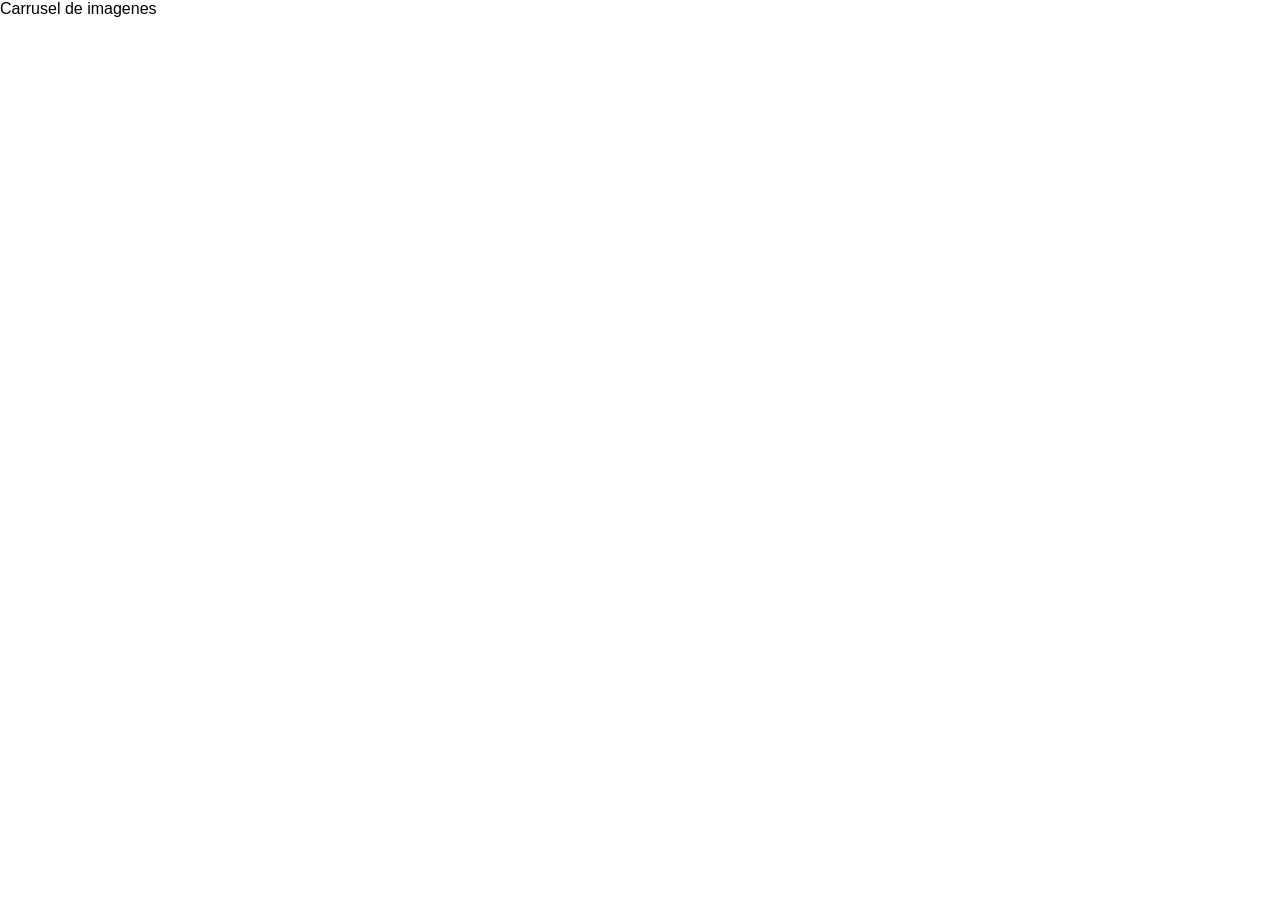
==== index.html @ 11db1590 "Agregue estilos y  un degradado" ====
<!DOCTYPE html>
<html lang="en">
<head>
    <meta charset="UTF-8">
    <meta name="viewport" content="width=device-width, initial-scale=1.0">
    <title>Banner</title>
    <link rel="stylesheet" href="estilos.css"
    <!--Agregando estilo-->
</head>
<body>
    <hi1>Carrusel de imagenes</hi1>
    <div class="banner"></div>
</body>
</html>
---- estilos.css ----
body{
    margin:0;
    font-family: 'Franklin Gothic Medium', 'Arial Narrow', Arial, sans-serif;

}


.banner{
    background: linear-gradient(135deg, rgb(44, 150, 255, #ff8dec));
    color:aliceblue;
    text-align: center;
    padding: 50px 20px;
}
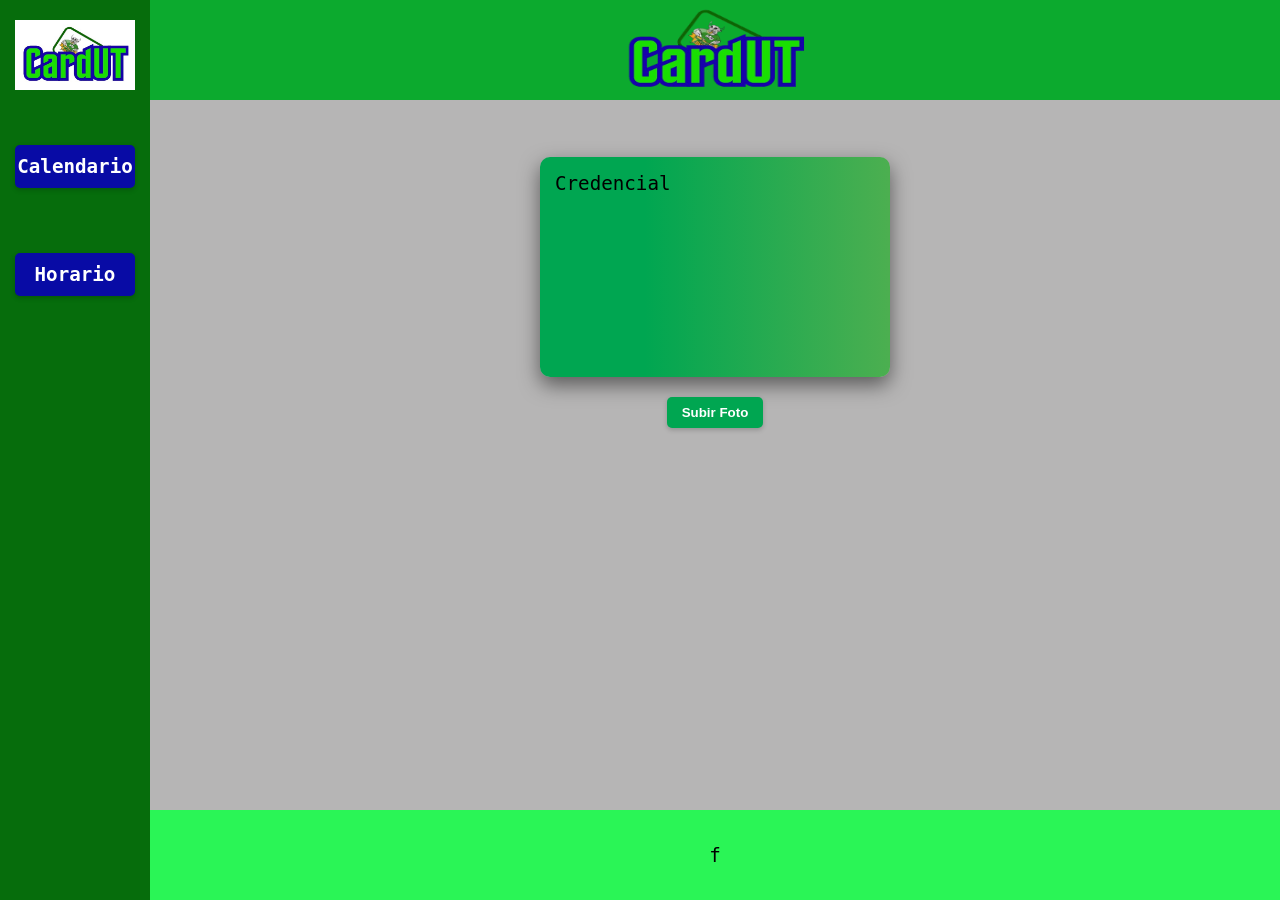
==== commit b03d4651: "Archivos Descomprimidos Todos los html y css." ====
--- a/index.html
+++ b/index.html
@@ -3,12 +3,33 @@
 <head>
     <meta charset="UTF-8">
     <meta name="viewport" content="width=device-width, initial-scale=1.0">
-    <title>Banner</title>
-    <link rel="stylesheet" href="estilos.css"
-    <!--Agregando estilo-->
+    <title>CARDUT CSS</title>
+    <!-- Creacion de enlace externo -->
+    <link rel="stylesheet" href="CardUT.css">
 </head>
-<body>
-    <hi1>Carrusel de imagenes</hi1>
-    <div class="banner"></div>
+<body class="grid-container">
+
+    <header class="header"></header>
+    <nav class="navbar">
+        <div class="navbar-content">
+            <img src="CardUT.png" alt="Logo de UTCJ" class="logoUT" width="120px" height="70px">
+        </div>
+        <a href="#" class="nav-button">Calendario</a>
+        <a href="#" class="nav-button">Horario</a>
+    </nav>
+    <section class="main">
+        <div class="card-container">
+        <div class="cont_tarjeta">
+            <div id="photoPreviewArea" class="photo-preview">
+                <span class="placeholder-text">Credencial</span>
+            </div>
+        </div>
+        
+        <input type="file" id="photoUpload" accept="image/*" style="display: none;">
+        <button onclick="document.getElementById('photoUpload').click()" class="Subir_foto" >Subir Foto</button>
+        </div>
+    </section>
+    <footer class="footer">f</footer>
+            
 </body>
 </html>
--- a/CardUT.css
+++ b/CardUT.css
@@ -0,0 +1,231 @@
+*{
+    box-sizing: border-box;
+    margin: 0;
+    padding: 0;
+}
+
+html{
+    height: 100%;
+}
+body{
+    font-family: monospace;
+    font-size: 1.2rem;
+    min-height: 100%;
+}
+
+/*herencia con */
+.grid-container > *{
+    padding: 10px;
+    text-align: center;
+}
+
+/*Definir la estructura de css*/
+.grid-container{
+    display: grid;
+
+    /*Nombrar las areas*/
+    grid-template-areas:
+    "header"
+    "navbar"
+    "main"
+    "footer"
+   
+    ;
+}
+
+/*Unir area con los contenedores*/
+.header{
+    grid-area: header;
+    background-color: rgb(12, 170, 46);
+    background-image: url(imagenesUT/logo.png);
+    background-position: center;
+    background-repeat: no-repeat;
+    background-size: 200px 100px;
+}
+
+/*----------------------------------------------------------------------------------------------------------*/
+
+.main{
+    grid-area: main;
+    background-color: rgb(182, 181, 181);
+    display: flex;
+    justify-content: center;
+    padding: 5%;
+}
+
+/* --- NUEVOS ESTILOS PARA LA CREDENCIAL INTERACTIVA --- */
+
+.cont_tarjeta {
+    /* El contenedor que ahora simula ser la credencial */
+    width: 350px; 
+    height: 220px; /* Tamaño típico de una credencial */
+    background: linear-gradient(to right, #00A651 30%, #4CAF50); /* Fondo con gradiente */
+    border-radius: 10px;
+    box-shadow: 0 8px 20px rgba(0, 0, 0, 0.5);
+    padding: 15px;
+    display: flex;
+    align-items: flex-start;
+}
+
+.foto-previa {
+    width: 349px;
+    height: 190px;
+    background-color: #f0f0f0; /* Fondo gris claro para la foto */
+    border: 2px solid #fff;
+    border-radius: 5px;
+    margin-right: 15px;
+    /* Centrar texto */
+    display: flex;
+    justify-content: center;
+    align-items: center;
+    overflow: hidden; /* Asegura que la imagen subida no se desborde */
+}
+
+.foto-previa img {
+    width: 100%;
+    height: 100%;
+    object-fit: cover; /* Para que la imagen cubra el área sin distorsionarse */
+}
+
+.Credencial {
+    color: #999;
+    font-size: 0.9rem;
+}
+
+/* Estilo para el botón de subida */
+.Subir_foto {
+    margin-top: 20px;
+    padding: 8px 15px;
+    background-color: #00A651;
+    color: white;
+    border: none;
+    border-radius: 5px;
+    cursor: pointer;
+    font-weight: bold;
+    box-shadow: 0 2px 5px rgba(0, 0, 0, 0.2);
+}
+
+.upload-button:hover {
+    background-color: #00803c;
+}
+
+/*----------------------------------------------------------------------------------------------------------*/
+
+.footer{
+    grid-area: footer;
+    background-color: rgb(42, 245, 86);
+    padding: 15px 20px; 
+    
+    display: flex;
+    justify-content: center; /* Centrado horizontal */
+    align-items: center;    /* Centrado vertical */
+    position: relative;
+}
+.instagram-links-container {
+    /* Usamos Grid para organizar los 4 elementos en 2 columnas */
+    display: grid;
+    grid-template-columns: repeat(2, 1fr); 
+    gap: 10px 30px; 
+    max-width: 800px;
+    width: 100%;
+    text-align: left;
+    color: #fff;
+    font-family: 'Montserrat', sans-serif;
+}
+.reprecentantes {
+    display: flex;
+    align-items: center; 
+}
+.nombre {
+    font-size: 1rem;
+    font-weight: 500; 
+    margin-right: 10px; 
+    white-space: nowrap; 
+}
+.icono-instagram {
+    width: 25px; 
+    height: 25px;
+    vertical-align: middle; 
+    /* Efecto para cuando se pasa el mouse */
+    transition: transform 0.2s ease-in-out; 
+    cursor: pointer;
+}
+.icono-instagram:hover {
+    transform: scale(1.1); /* Agranda el ícono al pasar el mouse */
+}
+
+/*----------------------------------------------------------------------------------------------------------*/
+
+.navbar{
+    grid-area: navbar;
+    background-color: rgb(6, 109, 12);
+    padding: 20px 0;
+    display: flex;
+    align-items: center;
+    flex-direction: column;
+    gap: 50px;
+}
+
+.nav-button {
+    width: 80%;
+    padding: 10px 0;
+    margin-bottom: 15px;
+    text-align: center;
+    text-decoration: none;
+    color:rgb(255, 255, 255);
+    background-color: #080ba5;
+    border: none;
+    border-radius: 5px;
+    cursor: pointer;
+    font-weight: bold;
+    box-shadow: 0 2px 5px rgba(0, 0, 0, 0.2);
+}
+
+
+@media (min-width:480px) {
+    .grid-container{
+        
+    /*Tamaños personalizados*/
+    grid-template-columns: 50px auto;
+    grid-template-rows: 80px auto 50px;
+
+    grid-template-areas: 
+    "navbar header"
+    "navbar main"
+    "navbar footer"
+    ;
+    } 
+}
+
+
+/*Crear una pagina responsiva @media() Es similar a un if*/
+@media (min-width:900px) {
+    .grid-container{
+    /*Tamaños personalizados*/ 
+    grid-template-columns: 50px auto;
+    grid-template-rows: 90px auto 120px;
+
+    grid-template-areas: 
+    "navbar header"
+    "navbar main"
+    "navbar footer"
+    
+    ;
+    }
+}
+
+@media (min-width:1200px){
+    .grid-container{
+    grid-template-columns: 150px auto;
+    grid-template-rows: 100px auto 90px;
+
+    grid-template-areas: 
+    "navbarheader"
+    "navbar main"
+    "navbar footer";
+    }
+    
+    
+}
+
+
